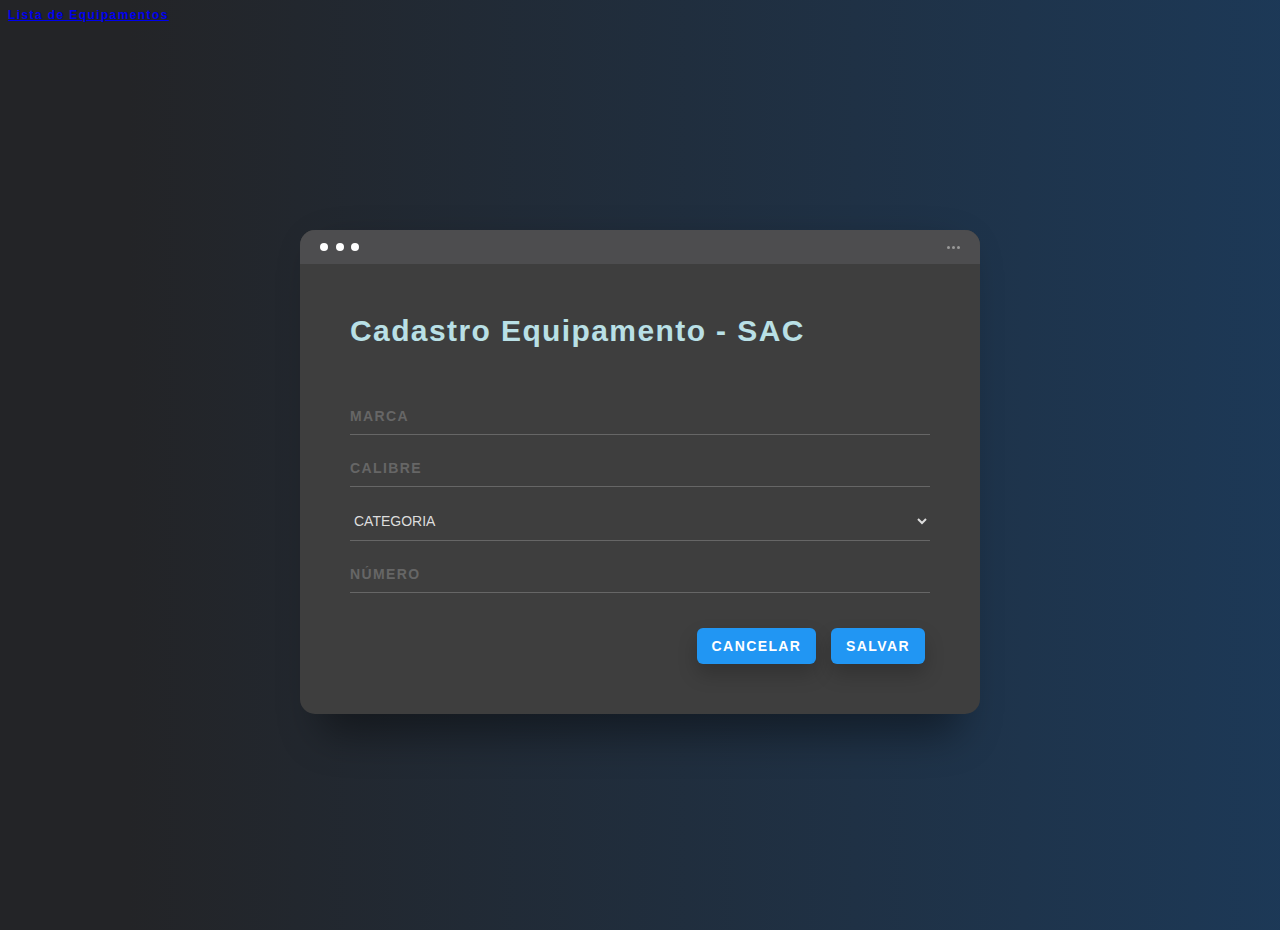
==== cadastroequipamento.html @ 4a57d108 "modificado cadastroequipamento.html" ====
<!DOCTYPE html>
<html lang="pt-br">
<head>
    <meta charset="UTF-8">
    <meta http-equiv="X-UA-Compatible" content="IE=edge">
    <meta name="viewport" content="width=device-width, initial-scale=1.0">
    <link rel="stylesheet" href="/css/cadastro.css">
    <title> Castastro Equipamento</title>
</head>
<body>
    <a href="/listaequipamentos.html">Lista de Equipamentos</a>
    <div class="background">
        <div class="container">
            <div class="screen">
                <div class="screen-header">
                    <div class="screen-header-left">
                        <div class="screen-header-button close"></div>
                        <div class="screen-header-button maximize"></div>
                        <div class="screen-header-button minimize"></div>
                    </div>
                        <div class="screen-header-right">
                        <div class="screen-header-ellipsis"></div>
                        <div class="screen-header-ellipsis"></div>
                        <div class="screen-header-ellipsis"></div>
                    </div>
                </div>
                <div class="screen-body">
                    <div class="screen-body-item left">
                        <div class="app-title">
                            <span>Cadastro Equipamento - SAC</span>
                        </div>
                    </div>
                    <div class="screen-body-item">
                        <div class="app-form-group">
                            <input class="app-form-control" placeholder="MARCA" type="text" id="brand">
                        </div>
                        <div class="app-form-group">
                            <input class="app-form-control" placeholder="CALIBRE" type="text" id="calibre">
                        </div>
                        <!-- <div class="app-form-group">
                            <input class="app-form-control" placeholder="CATEGORIA" type="text" id="category">
                        </div> -->
                        <div class="app-form-group">
                            <select class="app-form-control" id="category">
                                <option value="">CATEGORIA</option>
                                <option value="ALGEMA">ALGEMA</option>
                                <option value="COLETE">COLETE</option>
                                <option value="ARMA">ARMA</option>
                                <option value="MUNICAO">MUNIÇÃO</option>
                                <option value="ESPARGIDOR">ESPARGIDOR</option>
                            </select>
                        </div>
                        <div class="app-form-group">
                            <input class="app-form-control" placeholder="NÚMERO" type="number" id="number">
                        </div>
                        <div class="app-form-group buttons">
                            <a href="/listaequipamentos.html"><button class="app-form-button">CANCELAR</button></a>
                            <button class="app-form-button" onclick="cadastroEquipamento()">SALVAR</button>
                        </div>
                    </div>
                </div>
            </div>
        </div>
    </div>
    <script src="/js/cadastroequipamento.js"></script>
</body>
</html>
---- css/cadastro.css ----
*, *:before, *:after {
    box-sizing: border-box;
    -webkit-font-smoothing: antialiased;
    -moz-osx-font-smoothing: grayscale;
}
  
body {
    background: linear-gradient(to right, #232427 10%, #194471 150%);
    font-size: 12px;
}
  
body, button, input {
font-family: 'Montserrat', sans-serif;
font-weight: 700;
letter-spacing: 1.4px;
}
  
.background {
display: flex;
min-height: 100vh;
}
  
.container {
flex: 0 1 700px;
margin: auto;
padding: 10px;
}
  
.screen {
position: relative;
background: #3e3e3e;
border-radius: 15px;
}
  
.screen:after {
content: '';
display: block;
position: absolute;
top: 0;
left: 20px;
right: 20px;
bottom: 0;
border-radius: 15px;
box-shadow: 0 20px 40px rgba(0, 0, 0, .4);
z-index: -1;
}
  
.screen-header {
display: flex;
align-items: center;
padding: 10px 20px;
background: #4d4d4f;
border-top-left-radius: 15px;
border-top-right-radius: 15px;
}
  
.screen-header-left {
margin-right: auto;
}
  
.screen-header-right {
display: flex;
}
  
.screen-header-button {
display: inline-block;
width: 8px;
height: 8px;
margin-right: 3px;
border-radius: 8px;
background: white;
}
  
.screen-header-ellipsis {
width: 3px;
height: 3px;
margin-left: 2px;
border-radius: 8px;
background: #999;
}
  
.screen-body {
display: flex;
flex-direction: column;
}
  
.screen-body-item {
padding: 50px 50px;
}
  
.screen-body-item.left {
display: flex;
flex-direction: column;
padding: 50px 50px 0px;
}
  
.app-title {
display: flex;
flex-direction: column;
position: relative;
color: #B9E0E6;
font-size: 30px;
}
  
.app-form-group {
margin-bottom: 15px;
}
  
.app-form-group.message {
margin-top: 40px;
}
  
.app-form-group.buttons {
margin-bottom: 0;
text-align: right;
}
  
.app-form-control {
width: 100%;
padding: 10px 0;
background: none;
border: none;
border-bottom: 1px solid #666;
color: #ddd;
font-size: 14px;
outline: none;
transition: border-color .2s;
}
  
.app-form-control::placeholder {
color: #666;
}

.app-form-control:focus {
border-bottom-color: #ddd;
}
  
.app-form-button {
border: none;
color: #2196f3;
font-size: 14px;
cursor: pointer;
outline: none;
left: 90px;
display: inline-block;
padding: 10px 15px;
background: #2196f3;
border-radius: 6px;
text-decoration: none;
color: white;
margin: 20px 5px 0px;
box-shadow: 0 10px 20px rgba(0, 0, 0, 0.2);
transition: .8s;
}
  
.app-form-button:hover {
box-shadow: 0 10px 20px rgba(0, 0, 0, 0.6);
background: #B0E0E6;
color: #000;
}
  
@media screen and (max-width: 520px) {
    .screen-body {
        flex-direction: column;
    }
    
    .screen-body-item.left {
        margin-bottom: 30px;
    }
    
    .app-title {
        flex-direction: row;
    }
    
    .app-title span {
        margin-right: 12px;
    }
    
    .app-title:after {
        display: none;
    }
}
  
@media screen and (max-width: 600px) {
    .screen-body {
        padding: 40px;
    }

    .screen-body-item {
        padding: 0;
    }
}
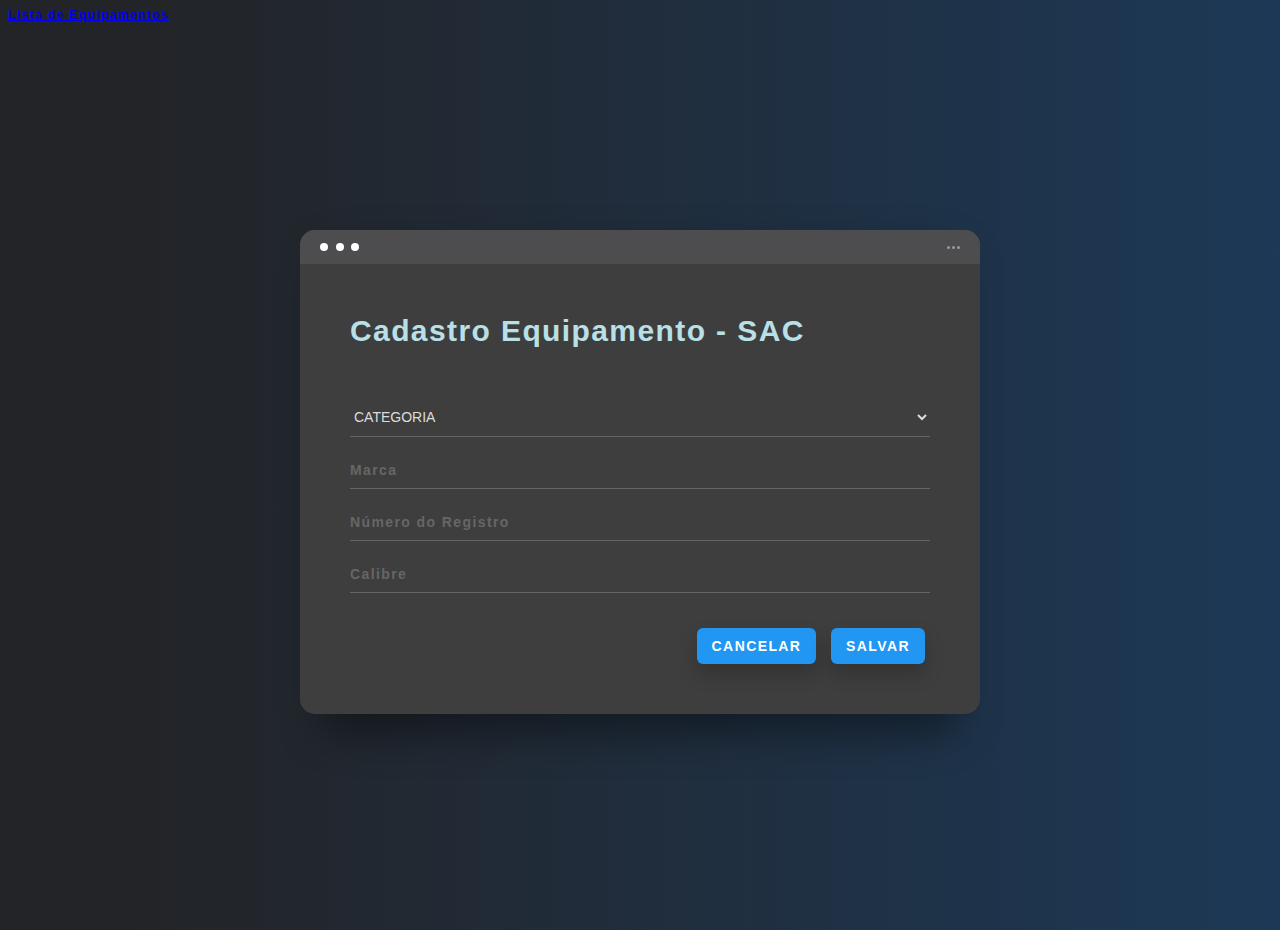
==== commit 88498e41: "modificado dominio das requisições JS para deploy" ====
--- a/cadastroequipamento.html
+++ b/cadastroequipamento.html
@@ -32,26 +32,34 @@
                     </div>
                     <div class="screen-body-item">
                         <div class="app-form-group">
-                            <input class="app-form-control" placeholder="MARCA" type="text" id="brand">
-                        </div>
-                        <div class="app-form-group">
-                            <input class="app-form-control" placeholder="CALIBRE" type="text" id="calibre">
-                        </div>
-                        <!-- <div class="app-form-group">
-                            <input class="app-form-control" placeholder="CATEGORIA" type="text" id="category">
-                        </div> -->
-                        <div class="app-form-group">
                             <select class="app-form-control" id="category">
-                                <option value="">CATEGORIA</option>
+                                <option value="" disabled selected>CATEGORIA</option>
+                                <option value="COLETE">COLETE BALÍSTICO</option>
                                 <option value="ALGEMA">ALGEMA</option>
-                                <option value="COLETE">COLETE</option>
-                                <option value="ARMA">ARMA</option>
+                                <option value="ARMA_LETAL">ARMA LETAL</option>
+                                <option value="ARMA_MENOS_LETAL">ARMA MENOS LETAL</option>
+                                <!-- <optgroup label="ARMAS DE FOGO">
+                                    <option value="ARMA_9">9MM</option>
+                                    <option value="ARMA_380">380</option>
+                                    <option value="ARMA_12">CALIBRE 12</option>
+                                </optgroup> -->
+                                <option value="ESPARGIDOR">ESPARGIDOR</option>
                                 <option value="MUNICAO">MUNIÇÃO</option>
-                                <option value="ESPARGIDOR">ESPARGIDOR</option>
+                                <option value="GRANADA">GRANADA</option>
+                                <option value="LANCADOR">LANÇADOR</option>
+                                <option value="MUNICAO">RÁDIO COMUNICADOR</option>
+                                <option value="LANTERNA">LANTERNA</option>
+                                <option value="BASTAO">BASTÃO</option>
                             </select>
                         </div>
                         <div class="app-form-group">
-                            <input class="app-form-control" placeholder="NÚMERO" type="number" id="number">
+                            <input class="app-form-control" placeholder="Marca" type="text" id="brand">
+                        </div>
+                        <div class="app-form-group">
+                            <input class="app-form-control" placeholder="Número do Registro" type="number" id="number">
+                        </div>
+                        <div class="app-form-group">
+                            <input class="app-form-control" placeholder="Calibre" type="text" id="calibre">
                         </div>
                         <div class="app-form-group buttons">
                             <a href="/listaequipamentos.html"><button class="app-form-button">CANCELAR</button></a>
--- a/css/cadastro.css
+++ b/css/cadastro.css
@@ -155,7 +155,7 @@
   
 .app-form-button:hover {
 box-shadow: 0 10px 20px rgba(0, 0, 0, 0.6);
-background: #B0E0E6;
+background: #fddb3a;
 color: #000;
 }
   
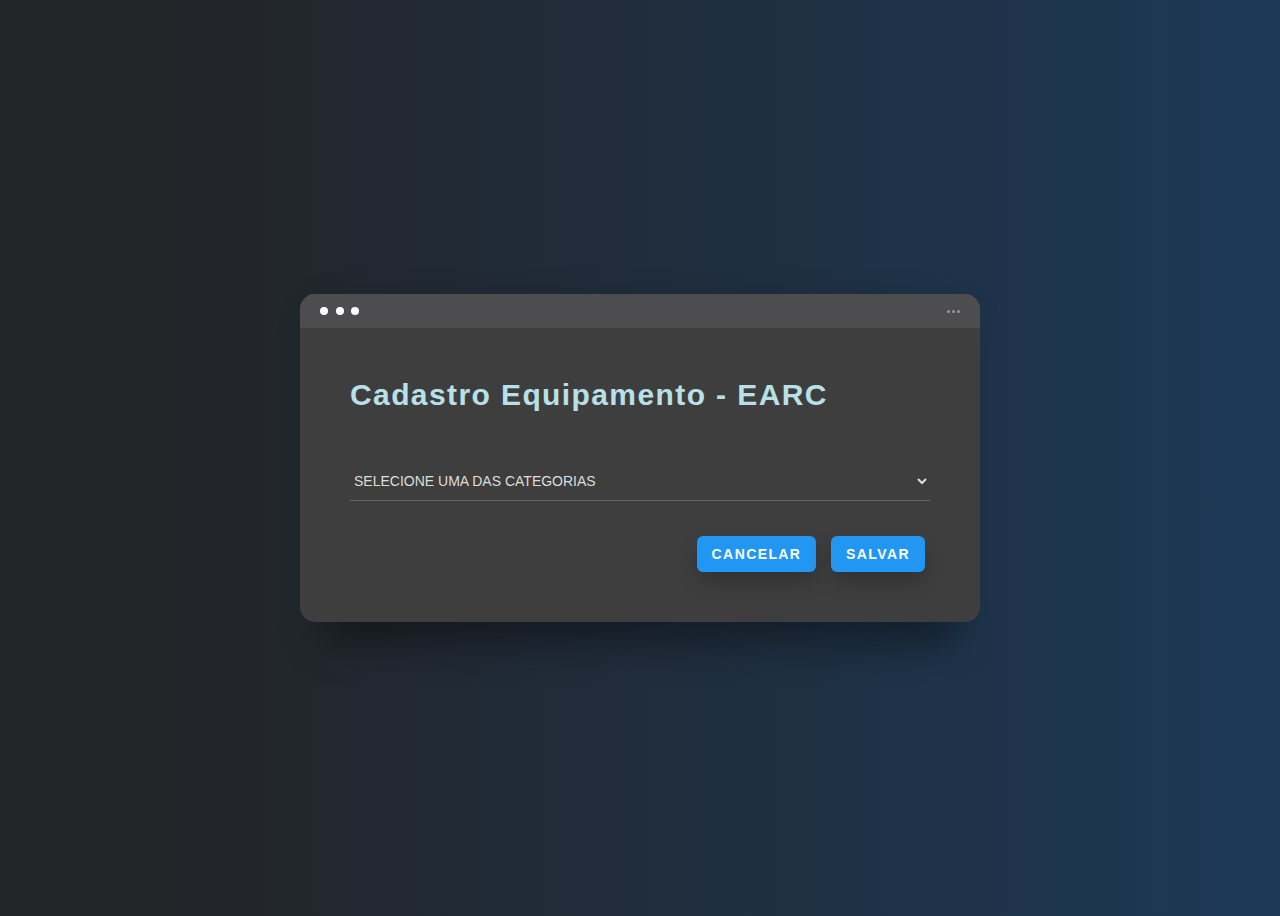
==== commit 32ce1cd9: "alterações no cadastro de equipamento e dominio" ====
--- a/cadastroequipamento.html
+++ b/cadastroequipamento.html
@@ -4,11 +4,10 @@
     <meta charset="UTF-8">
     <meta http-equiv="X-UA-Compatible" content="IE=edge">
     <meta name="viewport" content="width=device-width, initial-scale=1.0">
-    <link rel="stylesheet" href="/css/cadastro.css">
+    <link rel="stylesheet" href="/css/cadastroequipamento.css">
     <title> Castastro Equipamento</title>
 </head>
 <body>
-    <a href="/listaequipamentos.html">Lista de Equipamentos</a>
     <div class="background">
         <div class="container">
             <div class="screen">
@@ -27,39 +26,116 @@
                 <div class="screen-body">
                     <div class="screen-body-item left">
                         <div class="app-title">
-                            <span>Cadastro Equipamento - SAC</span>
+                            <span>Cadastro Equipamento - EARC</span>
                         </div>
                     </div>
                     <div class="screen-body-item">
                         <div class="app-form-group">
-                            <select class="app-form-control" id="category">
-                                <option value="" disabled selected>CATEGORIA</option>
-                                <option value="COLETE">COLETE BALÍSTICO</option>
-                                <option value="ALGEMA">ALGEMA</option>
-                                <option value="ARMA_LETAL">ARMA LETAL</option>
-                                <option value="ARMA_MENOS_LETAL">ARMA MENOS LETAL</option>
-                                <!-- <optgroup label="ARMAS DE FOGO">
-                                    <option value="ARMA_9">9MM</option>
-                                    <option value="ARMA_380">380</option>
-                                    <option value="ARMA_12">CALIBRE 12</option>
-                                </optgroup> -->
-                                <option value="ESPARGIDOR">ESPARGIDOR</option>
-                                <option value="MUNICAO">MUNIÇÃO</option>
-                                <option value="GRANADA">GRANADA</option>
-                                <option value="LANCADOR">LANÇADOR</option>
-                                <option value="MUNICAO">RÁDIO COMUNICADOR</option>
-                                <option value="LANTERNA">LANTERNA</option>
-                                <option value="BASTAO">BASTÃO</option>
+                            <select class="app-form-control" id="category" onchange="exibirItens()">
+                                <option value="" selected>SELECIONE UMA DAS CATEGORIAS</option>
+                                <option value="COLETE">Colete Balístico</option>
+                                <option value="ALGEMA">Algema</option>
+                                <option value="ARMA_LETAL">Arma letal</option>
+                                <option value="ARMA_MENOS_LETAL">Arma menos letal</option>
+                                <option value="ESPARGIDOR">Espargidor</option>
+                                <option value="MUNICAO">Munição</option>
+                                <option value="GRANADA">Granada</option>
+                                <option value="LANCADOR">Lançador</option>
+                                <option value="RADIO_COMUNICADOR">Rádio comunicador - HT</option>
+                                <option value="LANTERNA">Lanterna</option>
+                                <option value="BASTAO">Bastão</option>
                             </select>
                         </div>
-                        <div class="app-form-group">
-                            <input class="app-form-control" placeholder="Marca" type="text" id="brand">
-                        </div>
-                        <div class="app-form-group">
-                            <input class="app-form-control" placeholder="Número do Registro" type="number" id="number">
-                        </div>
-                        <div class="app-form-group">
-                            <input class="app-form-control" placeholder="Calibre" type="text" id="calibre">
+                        <!-- Lista completa de itens -->
+                        <div id="itens">
+                            <div class="app-form-group ARMA_LETAL">
+                                <select class="app-form-control" id="caliber">
+                                    <option value="" selected>Selecione o Calibre</option>
+                                    <option value="NOVE_MM">Calibre 9mm</option>
+                                    <option value="DOZE">Calibre 12</option>
+                                    <option value="TREZENTOS_OITENTA">Calibre 380</option>
+                                </select>
+                            </div>
+                            <div class="app-form-group COLETE">
+                                <select class="app-form-control" id="wear">
+                                    <option value="" selected>Tipo de Porte</option>
+                                    <option value="OSTENSIVO">Ostensivo</option>
+                                    <option value="VELADO">Velado</option>
+                                </select>
+                            </div>
+                            <div class="app-form-group COLETE">
+                                <select class="app-form-control" id="levelOfProtection">
+                                    <option value="" selected>Nível de Proteção</option>
+                                    <option value="II">II</option>
+                                    <option value="IIA">IIA</option>
+                                    <option value="IIIA">IIIA</option>
+                                </select>
+                            </div>
+                            <div class="app-form-group COLETE">
+                                <select class="app-form-control" id="gender">
+                                    <option value="" selected>Gênero</option>
+                                    <option value="MASCULINO">Masculino</option>
+                                    <option value="FEMININO">Feminino</option>
+                                </select>
+                            </div>
+                            <div class="app-form-group COLETE ESPARGIDOR">
+                                <select class="app-form-control" id="size">
+                                    <option value="" selected>Tamanho</option>
+                                    <option value="PP">Extra pequeno (PP)</option>
+                                    <option value="P">Pequeno (P)</option>
+                                    <option value="M">Medio (M)</option>
+                                    <option value="G">Grande (G)</option>
+                                    <option value="GG">Extra Grande (GG)</option>
+                                    <option value="EXGG">Extra Extra Grande (EXGG)</option>
+                                </select>
+                            </div>
+                            <div class="app-form-group COLETE ESPARGIDOR">
+                                <label>Data de Validade</label> 
+                                <input class="app-form-control" placeholder="Data de Validade" type="date" id="expirationDate">
+                            </div>
+                            <div class="app-form-group COLETE">
+                                <label>Data de Fabricação</label> 
+                                <input class="app-form-control" placeholder="Data de Fabricação" type="date" id="manufacturingDate">
+                            </div>
+                            <div class="app-form-group ARMA_LETAL">
+                                <input class="app-form-control" placeholder="Nº do Registro" type="number" id="register">
+                            </div>
+                            <div class="app-form-group ARMA_LETAL COLETE ALGEMA LANCADOR">
+                                <input class="app-form-control" placeholder="Nº de Série" type="text" id="number">
+                            </div>
+                            <div class="app-form-group ALGEMA ARMA_LETAL COLETE ARMA_MENOS_LETAL LANCADOR RADIO_COMUNICADOR">
+                                <input class="app-form-control" placeholder="Nº de Patrimônio" type="number" id="assetNumber">
+                            </div>
+                            <div class="app-form-group ARMA_LETAL">
+                                <input class="app-form-control" placeholder="Espécie" type="text" id="especie">
+                            </div>
+                            <div class="app-form-group ARMA_LETAL COLETE ALGEMA ARMA_MENOS_LETAL ESPARGIDOR LANCADOR RADIO_COMUNICADOR LANTERNA">
+                                <input class="app-form-control" placeholder="Marca" type="text" id="brand">
+                            </div>
+                            <div class="app-form-group ARMA_LETAL COLETE ALGEMA ESPARGIDOR LANCADOR RADIO_COMUNICADOR LANTERNA">
+                                <input class="app-form-control" placeholder="Modelo" type="text" id="model">
+                            </div>
+                            <div class="app-form-group ARMA_LETAL">
+                                <input class="app-form-control" placeholder="Funcionamento" type="text" id="operation">
+                            </div>
+                            <div class="app-form-group ARMA_LETAL">
+                                <input class="app-form-control" placeholder="Quantidade de Canos" type="text" id="numberOfPipes">
+                            </div>
+                            <div class="app-form-group ARMA_LETAL">
+                                <input class="app-form-control" placeholder="Tipo de Alma" type="text" id="soulInformation">
+                            </div>
+                            <div class="app-form-group ESPARGIDOR">
+                                <input class="app-form-control" placeholder="Distância do jato" type="text" id="distance">
+                            </div>
+                            <div class="app-form-group ESPARGIDOR">
+                                <input class="app-form-control" placeholder="Sistema de Jato" type="text" id="jetSystem">
+                            </div>
+                            <div class="app-form-group ESPARGIDOR">
+                                <input class="app-form-control" placeholder="Tipo de agente" type="text" id="agent">
+                            </div>
+                            <div class="app-form-group ALGEMA ARMA_LETAL COLETE ARMA_MENOS_LETAL ESPARGIDOR MUNICAO GRANADA LANCADOR RADIO_COMUNICADOR LANTERNA BASTAO">
+                                <textarea class="app-form-control" placeholder="Informações adicionais" id="info" rows=3 cols="10"></textarea>
+                            </div>
                         </div>
                         <div class="app-form-group buttons">
                             <a href="/listaequipamentos.html"><button class="app-form-button">CANCELAR</button></a>
@@ -70,6 +146,7 @@
             </div>
         </div>
     </div>
+    <script src="/js/selecionaitens.js"></script>
     <script src="/js/cadastroequipamento.js"></script>
 </body>
 </html>--- a/css/cadastroequipamento.css
+++ b/css/cadastroequipamento.css
@@ -0,0 +1,192 @@
+*, *:before, *:after {
+    box-sizing: border-box;
+    -webkit-font-smoothing: antialiased;
+    -moz-osx-font-smoothing: grayscale;
+}
+  
+body {
+    background: linear-gradient(to right, #232427 10%, #194471 150%);
+    font-size: 12px;
+}
+  
+body, button, input {
+font-family: 'Montserrat', sans-serif;
+font-weight: 700;
+letter-spacing: 1.4px;
+}
+
+option{
+    color: #194471;
+}
+
+.background {
+display: flex;
+min-height: 100vh;
+}
+  
+.container {
+flex: 0 1 700px;
+margin: auto;
+padding: 10px;
+}
+  
+.screen {
+position: relative;
+background: #3e3e3e;
+border-radius: 15px;
+}
+  
+.screen:after {
+content: '';
+display: block;
+position: absolute;
+top: 0;
+left: 20px;
+right: 20px;
+bottom: 0;
+border-radius: 15px;
+box-shadow: 0 20px 40px rgba(0, 0, 0, .4);
+z-index: -1;
+}
+  
+.screen-header {
+display: flex;
+align-items: center;
+padding: 10px 20px;
+background: #4d4d4f;
+border-top-left-radius: 15px;
+border-top-right-radius: 15px;
+}
+  
+.screen-header-left {
+margin-right: auto;
+}
+  
+.screen-header-right {
+display: flex;
+}
+  
+.screen-header-button {
+display: inline-block;
+width: 8px;
+height: 8px;
+margin-right: 3px;
+border-radius: 8px;
+background: white;
+}
+  
+.screen-header-ellipsis {
+width: 3px;
+height: 3px;
+margin-left: 2px;
+border-radius: 8px;
+background: #999;
+}
+  
+.screen-body {
+display: flex;
+flex-direction: column;
+}
+  
+.screen-body-item {
+padding: 50px 50px;
+}
+  
+.screen-body-item.left {
+display: flex;
+flex-direction: column;
+padding: 50px 50px 0px;
+}
+  
+.app-title {
+display: flex;
+flex-direction: column;
+position: relative;
+color: #B9E0E6;
+font-size: 30px;
+}
+  
+.app-form-group {
+margin-bottom: 15px;
+}
+  
+.app-form-group.buttons {
+margin-bottom: 0;
+text-align: right;
+}
+  
+.app-form-control {
+width: 100%;
+padding: 10px 0;
+background: none;
+border: none;
+border-bottom: 1px solid #666;
+color: #ddd;
+font-size: 14px;
+outline: none;
+transition: border-color .2s;
+}
+  
+.app-form-control::placeholder {
+color: #666;
+}
+
+.app-form-control:focus {
+border-bottom-color: #ddd;
+}
+  
+.app-form-button {
+border: none;
+color: #2196f3;
+font-size: 14px;
+cursor: pointer;
+outline: none;
+left: 90px;
+display: inline-block;
+padding: 10px 15px;
+background: #2196f3;
+border-radius: 6px;
+text-decoration: none;
+color: white;
+margin: 20px 5px 0px;
+box-shadow: 0 10px 20px rgba(0, 0, 0, 0.2);
+transition: .8s;
+}
+  
+.app-form-button:hover {
+box-shadow: 0 10px 20px rgba(0, 0, 0, 0.6);
+background: #B0E0E6;
+color: #000;
+}
+
+@media screen and (max-width: 520px) {
+    .screen-body {
+        flex-direction: column;
+    }
+    
+    .screen-body-item.left {
+        margin-bottom: 30px;
+    }
+    
+    .app-title {
+        flex-direction: row;
+    }
+    
+    .app-title span {
+        margin-right: 12px;
+    }
+    
+    .app-title:after {
+        display: none;
+    }
+}
+  
+@media screen and (max-width: 600px) {
+    .screen-body {
+        padding: 40px;
+    }
+
+    .screen-body-item {
+        padding: 0;
+    }
+}